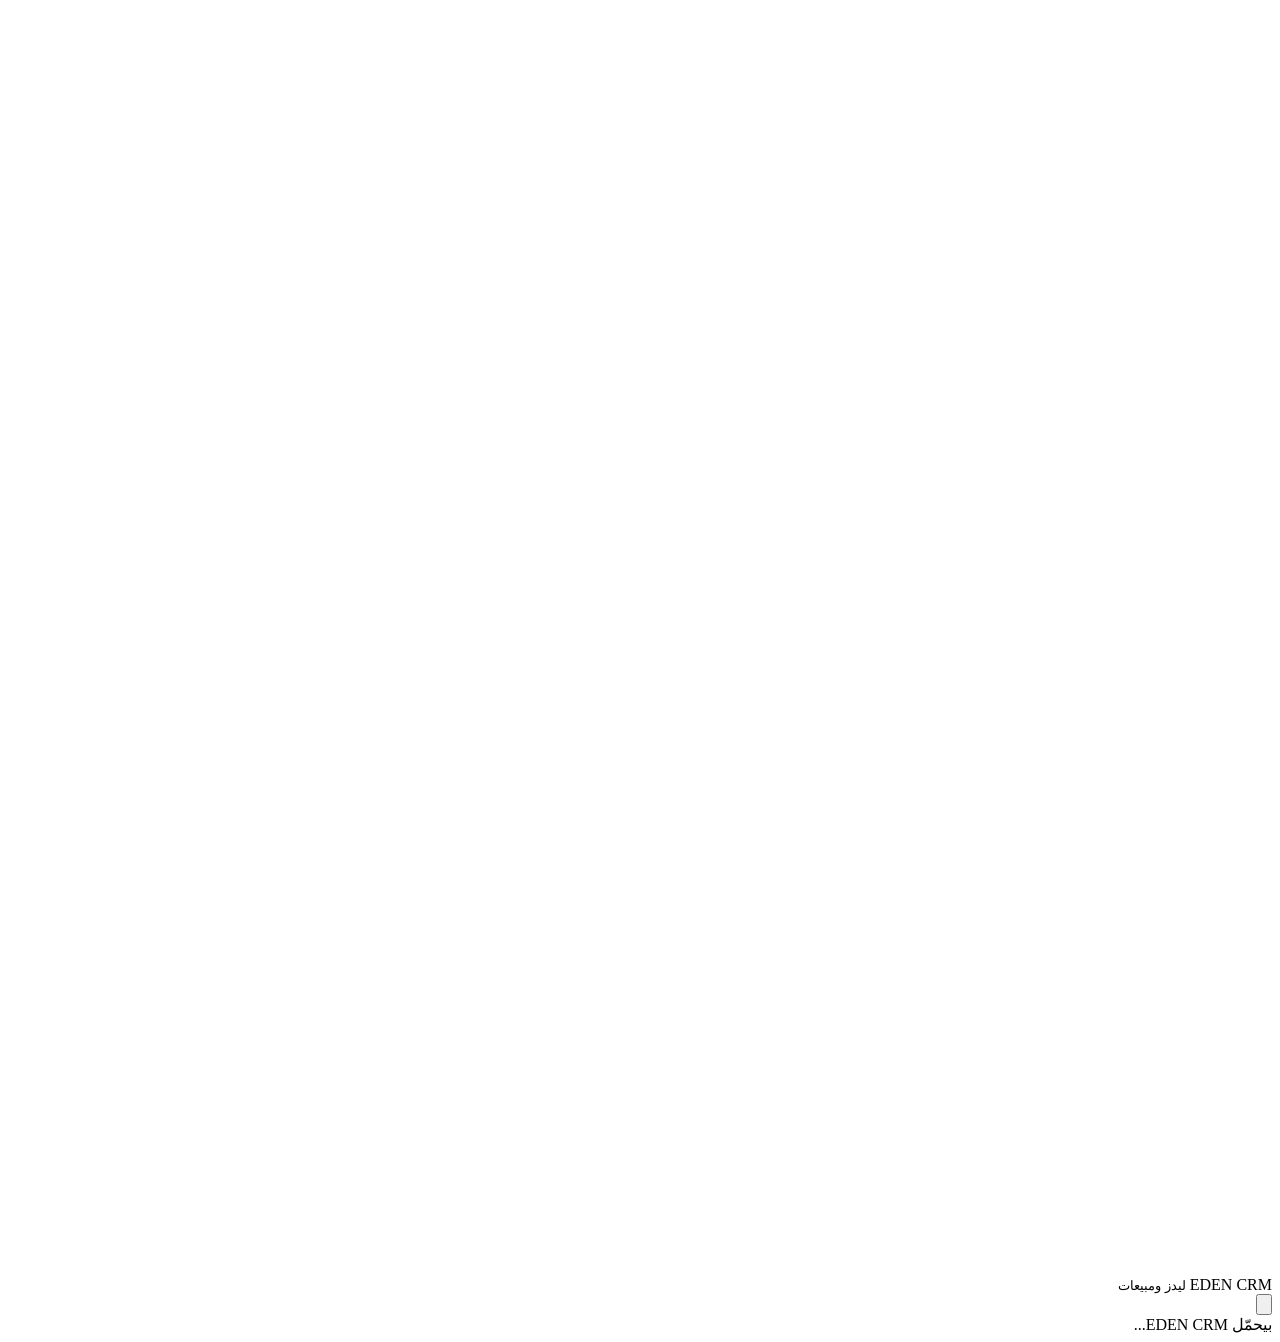
==== src/Index.html @ c1f9fbb2 "EDEN CRM v1: leads, pipeline, privacy, automations, Meta & website intake Co-Authored-By: Claude Opu" ====
<!DOCTYPE html>
<html dir="rtl" lang="ar">
<head>
  <base target="_top">
  <meta charset="utf-8">
  <meta name="viewport" content="width=device-width, initial-scale=1, viewport-fit=cover">
  <title>EDEN CRM</title>
  <link rel="preconnect" href="https://fonts.googleapis.com">
  <link rel="preconnect" href="https://fonts.gstatic.com" crossorigin>
  <link rel="stylesheet" href="https://fonts.googleapis.com/css2?family=IBM+Plex+Sans+Arabic:wght@400;500;600&family=Readex+Pro:wght@500;600;700&display=swap">
  <?!= include('Styles'); ?>
</head>
<body>
<div id="app">
  <header class="top">
    <div class="top-in">
      <div class="brand-row">
        <div class="mark" aria-hidden="true"><svg viewBox="0 0 16 16" fill="none"><path d="M8 1.5c3 2.2 4.5 4.6 4.5 7.2A4.5 4.5 0 0 1 8 13.2a4.5 4.5 0 0 1-4.5-4.5C3.5 6.1 5 3.7 8 1.5Z" fill="var(--accent-fg)"/><path d="M8 14.5V7" stroke="var(--accent)" stroke-width="1.4" stroke-linecap="round"/></svg></div>
        <div class="brand">EDEN CRM <small>ليدز ومبيعات</small></div>
        <div class="spacer"></div>
        <button class="btn ghost icon" id="refresh-btn" title="تحديث" aria-label="تحديث"><svg viewBox="0 0 24 24" fill="none" stroke="currentColor" stroke-width="2"><path d="M20 11a8 8 0 1 0-2.3 5.7M20 4v7h-7"/></svg></button>
        <div class="me" id="me"></div>
      </div>
      <nav class="tabs" role="tablist" id="tabs"></nav>
    </div>
  </header>
  <div class="bar" id="bar" hidden>
    <div class="search">
      <svg viewBox="0 0 24 24" fill="none" stroke="currentColor" stroke-width="2"><circle cx="11" cy="11" r="7"/><path d="m20 20-3.5-3.5"/></svg>
      <input type="search" id="q" placeholder="دوّر بالاسم أو الموبايل أو الوحدة" autocomplete="off">
    </div>
    <select id="f-owner" aria-label="المسؤول"></select>
    <select id="f-source" aria-label="المصدر"></select>
    <select id="f-project" aria-label="المشروع"></select>
    <button class="btn primary" id="add-btn"><svg viewBox="0 0 24 24" fill="none" stroke="currentColor" stroke-width="2.2"><path d="M12 5v14M5 12h14"/></svg>ليد جديد</button>
  </div>
  <main id="view"><div class="skeleton">بيحمّل EDEN CRM...</div></main>
</div>
<div id="drawer-root"></div>
<div id="toast-root"></div>
<?!= include('App'); ?>
</body>
</html>
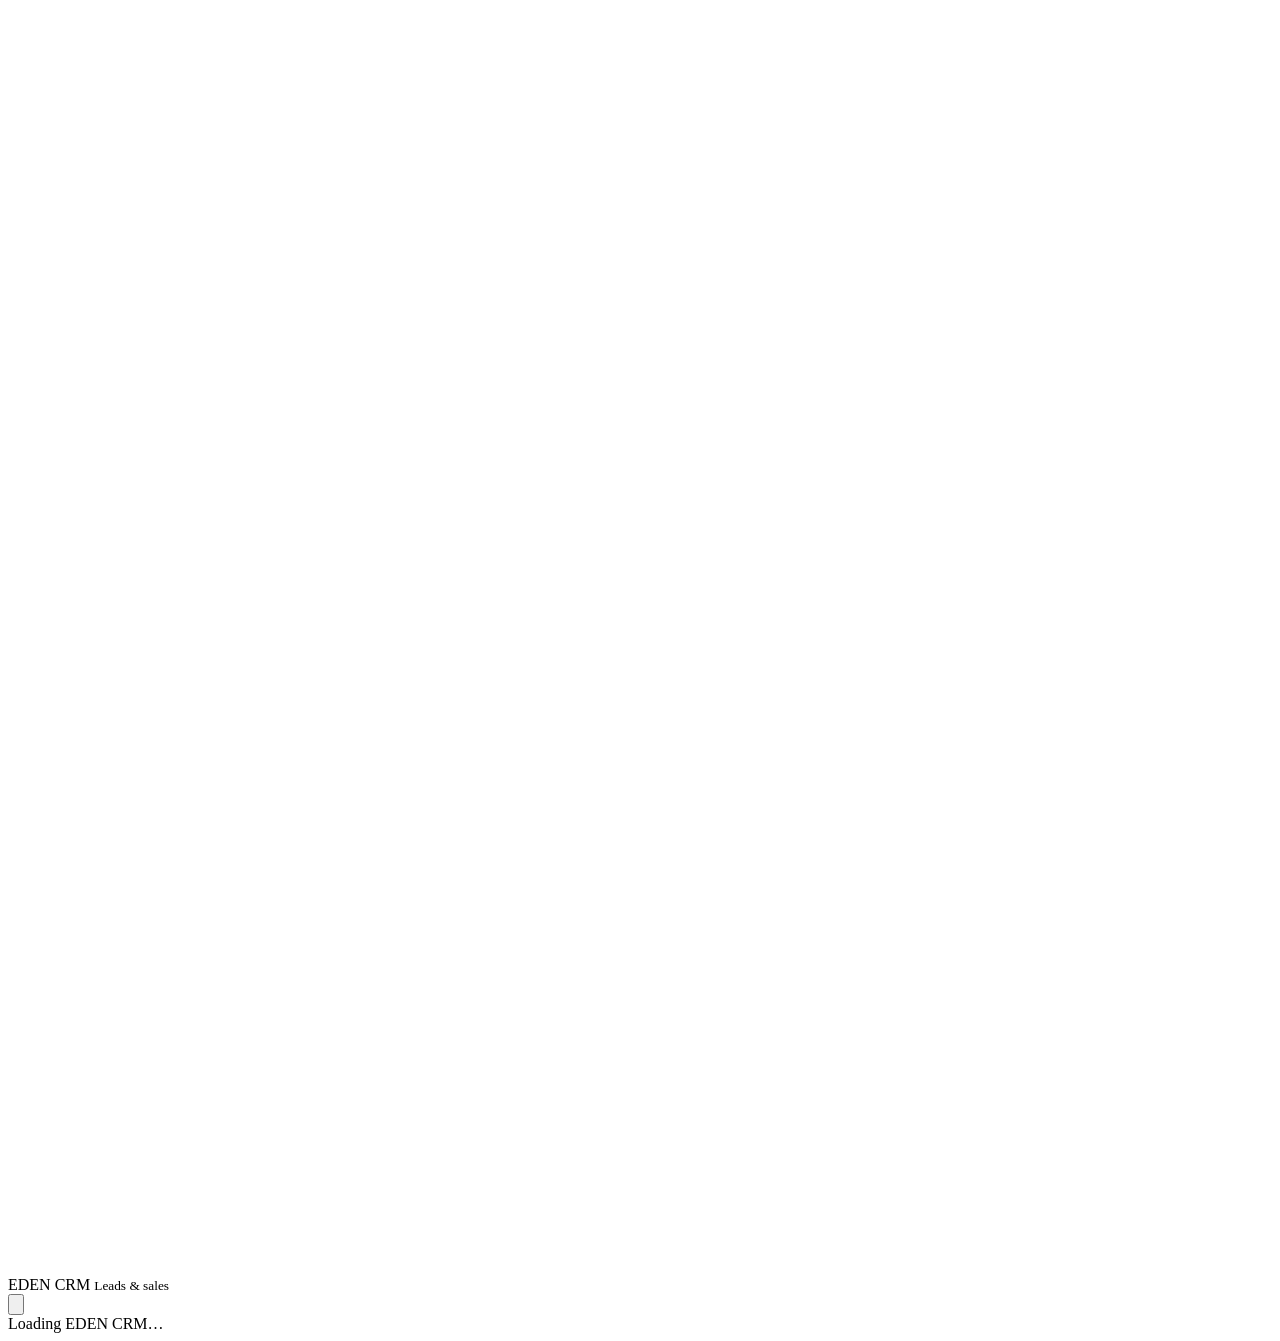
==== commit 219657a2: "EDEN CRM v2: English UI, unit inventory & reservations, tasks with Google Calendar, lead rating & ta" ====
--- a/src/Index.html
+++ b/src/Index.html
@@ -1,5 +1,5 @@
 <!DOCTYPE html>
-<html dir="rtl" lang="ar">
+<html dir="ltr" lang="en">
 <head>
   <base target="_top">
   <meta charset="utf-8">
@@ -7,7 +7,7 @@
   <title>EDEN CRM</title>
   <link rel="preconnect" href="https://fonts.googleapis.com">
   <link rel="preconnect" href="https://fonts.gstatic.com" crossorigin>
-  <link rel="stylesheet" href="https://fonts.googleapis.com/css2?family=IBM+Plex+Sans+Arabic:wght@400;500;600&family=Readex+Pro:wght@500;600;700&display=swap">
+  <link rel="stylesheet" href="https://fonts.googleapis.com/css2?family=IBM+Plex+Sans:wght@400;500;600&family=IBM+Plex+Sans+Arabic:wght@400;500;600&family=Readex+Pro:wght@500;600;700&display=swap">
   <?!= include('Styles'); ?>
 </head>
 <body>
@@ -16,9 +16,9 @@
     <div class="top-in">
       <div class="brand-row">
         <div class="mark" aria-hidden="true"><svg viewBox="0 0 16 16" fill="none"><path d="M8 1.5c3 2.2 4.5 4.6 4.5 7.2A4.5 4.5 0 0 1 8 13.2a4.5 4.5 0 0 1-4.5-4.5C3.5 6.1 5 3.7 8 1.5Z" fill="var(--accent-fg)"/><path d="M8 14.5V7" stroke="var(--accent)" stroke-width="1.4" stroke-linecap="round"/></svg></div>
-        <div class="brand">EDEN CRM <small>ليدز ومبيعات</small></div>
+        <div class="brand">EDEN CRM <small>Leads &amp; sales</small></div>
         <div class="spacer"></div>
-        <button class="btn ghost icon" id="refresh-btn" title="تحديث" aria-label="تحديث"><svg viewBox="0 0 24 24" fill="none" stroke="currentColor" stroke-width="2"><path d="M20 11a8 8 0 1 0-2.3 5.7M20 4v7h-7"/></svg></button>
+        <button class="btn ghost icon" id="refresh-btn" title="Refresh" aria-label="Refresh"><svg viewBox="0 0 24 24" fill="none" stroke="currentColor" stroke-width="2"><path d="M20 11a8 8 0 1 0-2.3 5.7M20 4v7h-7"/></svg></button>
         <div class="me" id="me"></div>
       </div>
       <nav class="tabs" role="tablist" id="tabs"></nav>
@@ -27,14 +27,15 @@
   <div class="bar" id="bar" hidden>
     <div class="search">
       <svg viewBox="0 0 24 24" fill="none" stroke="currentColor" stroke-width="2"><circle cx="11" cy="11" r="7"/><path d="m20 20-3.5-3.5"/></svg>
-      <input type="search" id="q" placeholder="دوّر بالاسم أو الموبايل أو الوحدة" autocomplete="off">
+      <input type="search" id="q" placeholder="Search name, phone, unit or tag" autocomplete="off" dir="auto">
     </div>
-    <select id="f-owner" aria-label="المسؤول"></select>
-    <select id="f-source" aria-label="المصدر"></select>
-    <select id="f-project" aria-label="المشروع"></select>
-    <button class="btn primary" id="add-btn"><svg viewBox="0 0 24 24" fill="none" stroke="currentColor" stroke-width="2.2"><path d="M12 5v14M5 12h14"/></svg>ليد جديد</button>
+    <select id="f-owner" aria-label="Owner"></select>
+    <select id="f-source" aria-label="Source"></select>
+    <select id="f-project" aria-label="Project"></select>
+    <select id="f-rating" aria-label="Rating"></select>
+    <button class="btn primary" id="add-btn"><svg viewBox="0 0 24 24" fill="none" stroke="currentColor" stroke-width="2.2"><path d="M12 5v14M5 12h14"/></svg>New lead</button>
   </div>
-  <main id="view"><div class="skeleton">بيحمّل EDEN CRM...</div></main>
+  <main id="view"><div class="skeleton">Loading EDEN CRM…</div></main>
 </div>
 <div id="drawer-root"></div>
 <div id="toast-root"></div>
